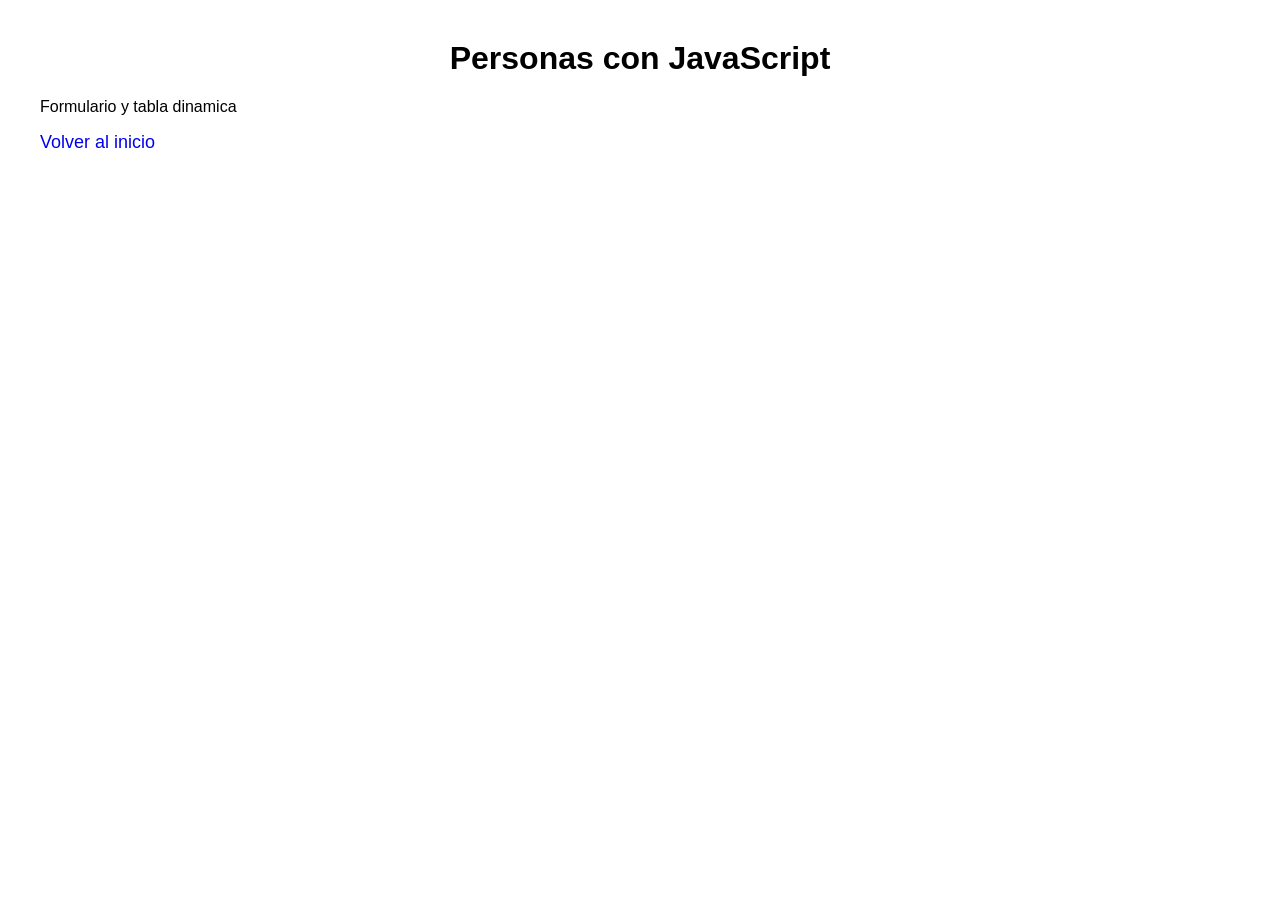
==== personas.html @ c7e8a242 "Agrego navegacion entre paginas del sitio" ====
<!DOCTYPE html>
<html lang="es">

<head>

<meta charset="UTF-8">

<title>
Personas JavaScript
</title>

<link rel="stylesheet" href="css/estilos.css">

</head>


<body>


<h1>
Personas con JavaScript
</h1>


<p>
Formulario y tabla dinamica
</p>


<a href="index.html">
Volver al inicio
</a>


</body>


</html>
---- css/estilos.css ----
body{

    font-family: Arial, sans-serif;

    margin:40px;

}


h1{

    text-align:center;

}


nav{


    display:flex;


    justify-content:center;


    gap:30px;


}


a{

    text-decoration:none;

    font-size:18px;

}
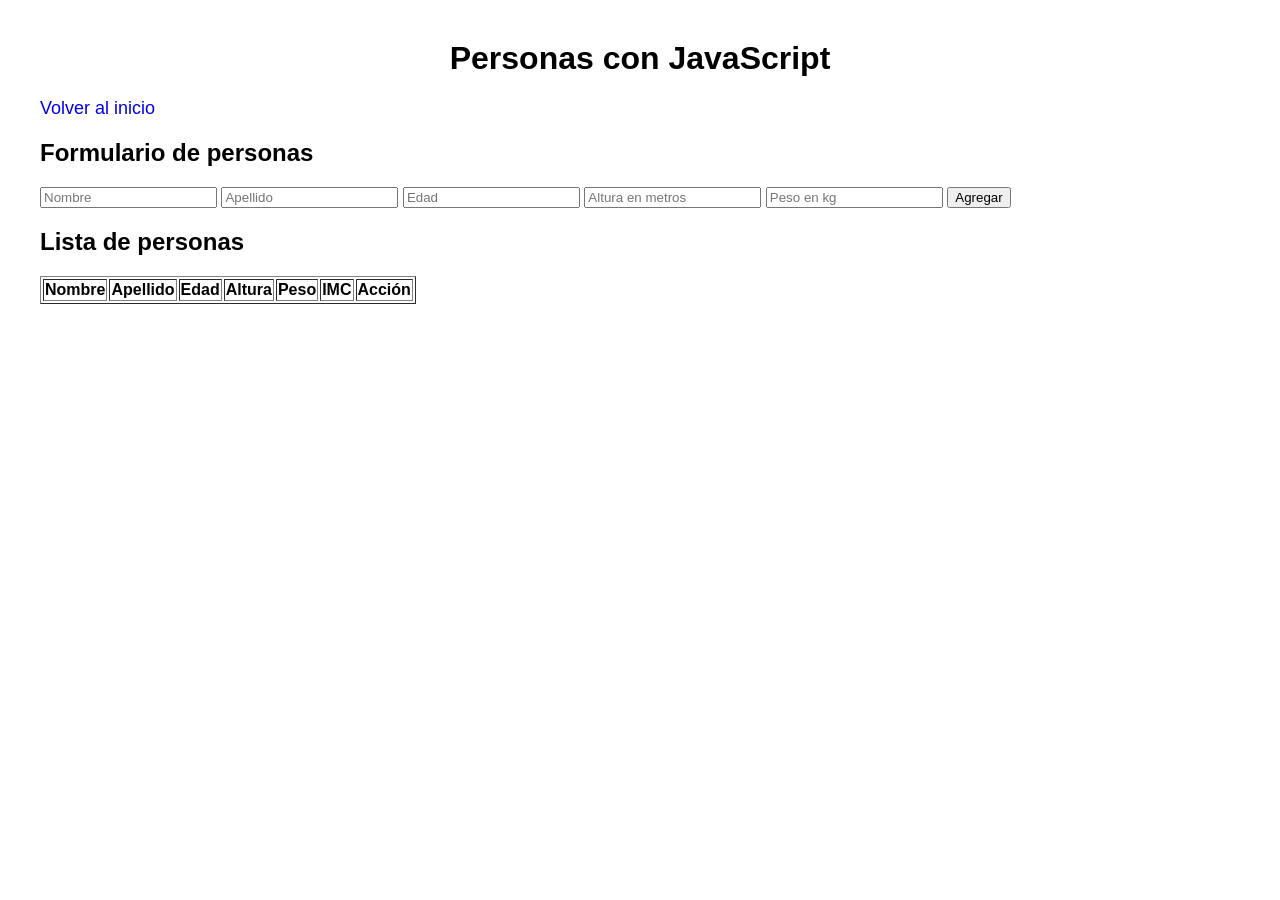
==== commit a8557863: "Implemento formulario y tabla dinamica de personas con IMC" ====
--- a/personas.html
+++ b/personas.html
@@ -9,7 +9,9 @@
 Personas JavaScript
 </title>
 
+
 <link rel="stylesheet" href="css/estilos.css">
+
 
 </head>
 
@@ -22,14 +24,143 @@
 </h1>
 
 
-<p>
-Formulario y tabla dinamica
-</p>
-
-
 <a href="index.html">
 Volver al inicio
 </a>
+
+
+
+<h2>
+Formulario de personas
+</h2>
+
+
+
+<form id="formulario">
+
+
+<input 
+type="text"
+id="nombre"
+placeholder="Nombre"
+required>
+
+
+<input 
+type="text"
+id="apellido"
+placeholder="Apellido"
+required>
+
+
+<input 
+type="number"
+id="edad"
+placeholder="Edad"
+required>
+
+
+
+<input 
+type="number"
+step="0.01"
+id="altura"
+placeholder="Altura en metros"
+required>
+
+
+
+<input 
+type="number"
+step="0.01"
+id="peso"
+placeholder="Peso en kg"
+required>
+
+
+
+<button type="submit">
+Agregar
+</button>
+
+
+</form>
+
+
+
+
+<h2>
+Lista de personas
+</h2>
+
+
+
+
+<table border="1">
+
+
+<thead>
+
+<tr>
+
+
+<th>
+Nombre
+</th>
+
+
+<th>
+Apellido
+</th>
+
+
+<th>
+Edad
+</th>
+
+
+<th>
+Altura
+</th>
+
+
+<th>
+Peso
+</th>
+
+
+<th>
+IMC
+</th>
+
+
+<th>
+Acción
+</th>
+
+
+</tr>
+
+
+</thead>
+
+
+
+
+<tbody id="tablaPersonas">
+
+
+</tbody>
+
+
+
+</table>
+
+
+
+
+<script src="js/personas.js"></script>
+
 
 
 </body>
--- a/css/estilos.css
+++ b/css/estilos.css
@@ -35,4 +35,43 @@
 
     font-size:18px;
 
+}
+
+.contenedor{
+
+
+display:flex;
+
+
+justify-content:center;
+
+
+align-items:center;
+
+
+gap:20px;
+
+
+flex-wrap:wrap;
+
+
+}
+
+
+
+.tarjeta{
+
+
+width:180px;
+
+
+padding:20px;
+
+
+border:1px solid black;
+
+
+text-align:center;
+
+
 }
